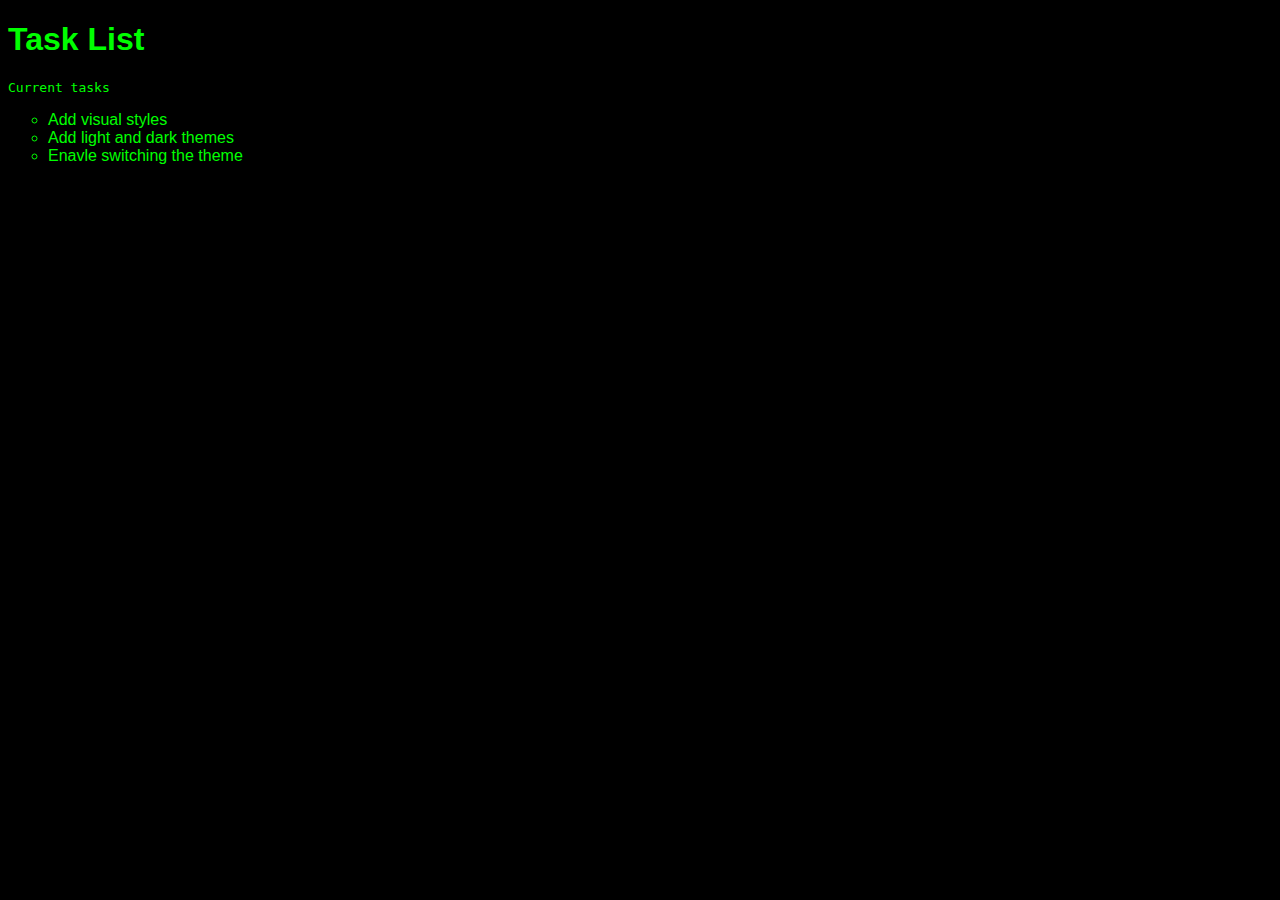
==== index.html @ 4892c442 "modulo 3" ====
<!DOCTYPE html>
<html lang="en" dir="ltr">
 <head>
     <meta charset="UTF-8">
     <title>Simple website</title>
     <Link rel="stylesheet" href="main.css">
 </head>
 <body class="dark-theme">
   <h1>Task List</h1>
   <p id="msg">Current tasks</p>  
   <ul>
     <li class="List">Add visual styles</li>
     <li class="List">Add light and dark themes</li>
     <li>Enavle switching the theme</li>  
   </ul>
 </body>
</html
---- main.css ----
body {
    Font-Family: monospace;
}

ul {
    font-family: helvetica;
}

li {
    list-style: circle;
}
.list {
    list-style: square;
}
#msg {
    font-family: monospace;
}
.light-theme {
    --bg: var(--green);
    --fontColor: var(--black);
}
.dark-theme {
    --bg: var(--black);
    --fontColor: var(--green);
}
:root {
    --green: #00FF00;
    --White: #FFFFFF;
    --black: #000000;
}
* {
    color: var(--fontColor);
    font-family: helvetica;
}
body {
    background: var(--bg);
}
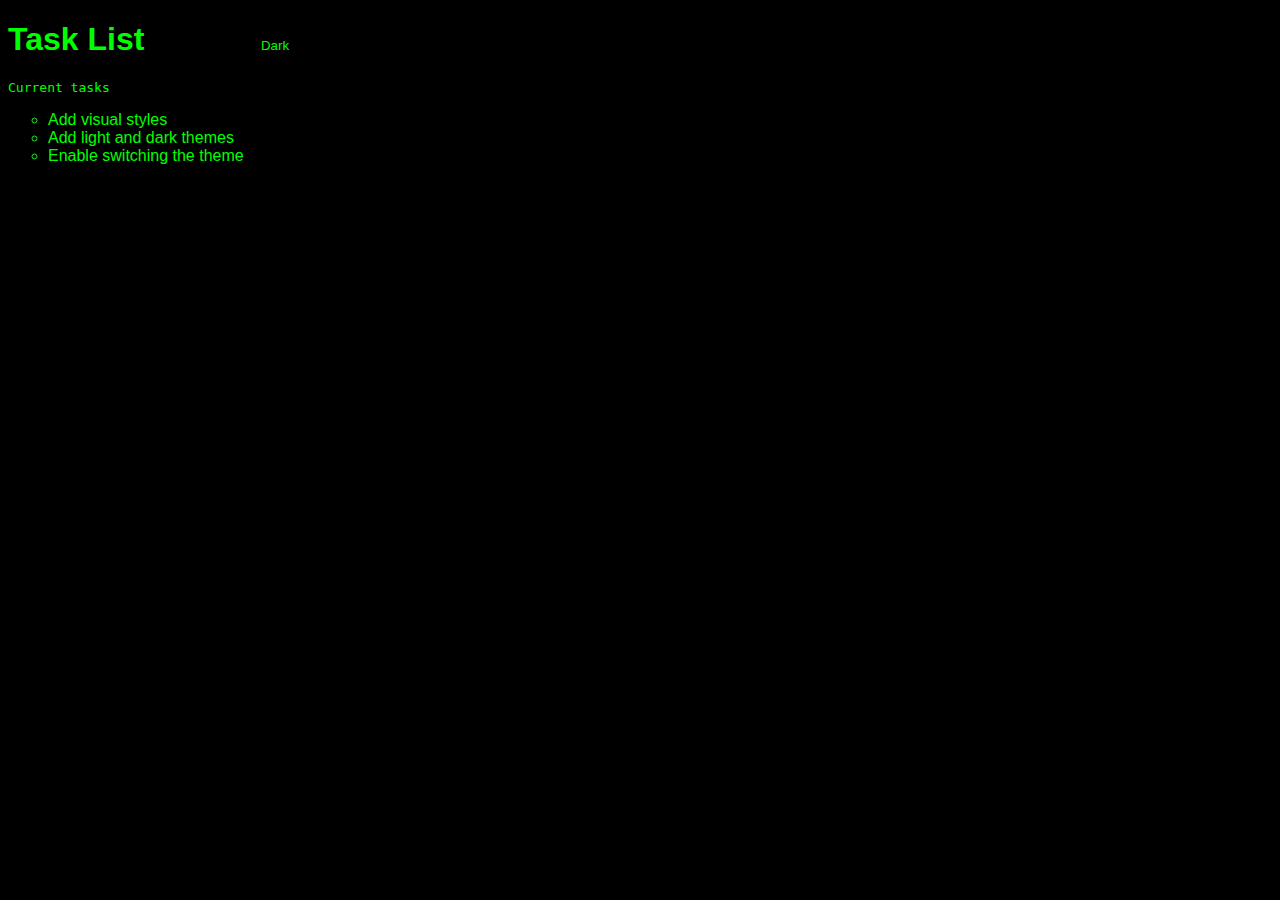
==== commit 64d36c1c: "finalização do curso basico" ====
--- a/index.html
+++ b/index.html
@@ -11,7 +11,12 @@
    <ul>
      <li class="List">Add visual styles</li>
      <li class="List">Add light and dark themes</li>
-     <li>Enavle switching the theme</li>  
+     <li>Enable switching the theme</li>  
    </ul>
+   <div>
+    <button class="btn">Dark</button>
+   </div>
+   <script src = "app.js"></script>
+   <noscript>you need to Enable JavaScript to view the full site.</noscript>
  </body>
 </html--- a/main.css
+++ b/main.css
@@ -18,10 +18,14 @@
 .light-theme {
     --bg: var(--green);
     --fontColor: var(--black);
+    --btnBg: var(--black);
+    --btnFontColor: var(--White);
 }
 .dark-theme {
     --bg: var(--black);
     --fontColor: var(--green);
+    --btnBg: var (--White);
+    --btnFontColor: var(--black);
 }
 :root {
     --green: #00FF00;
@@ -34,4 +38,16 @@
 }
 body {
     background: var(--bg);
-}+}
+.btn{
+    position: absolute;
+    top: 20px;
+    left: 250px;
+    height: 50px;
+    width: 50px;
+    border-radius: 50%;
+    border: none;
+    color: var (--btnFontColor);
+    background-color: var(--btnBg);
+}
+.btn:focus{ outline-style: none;}